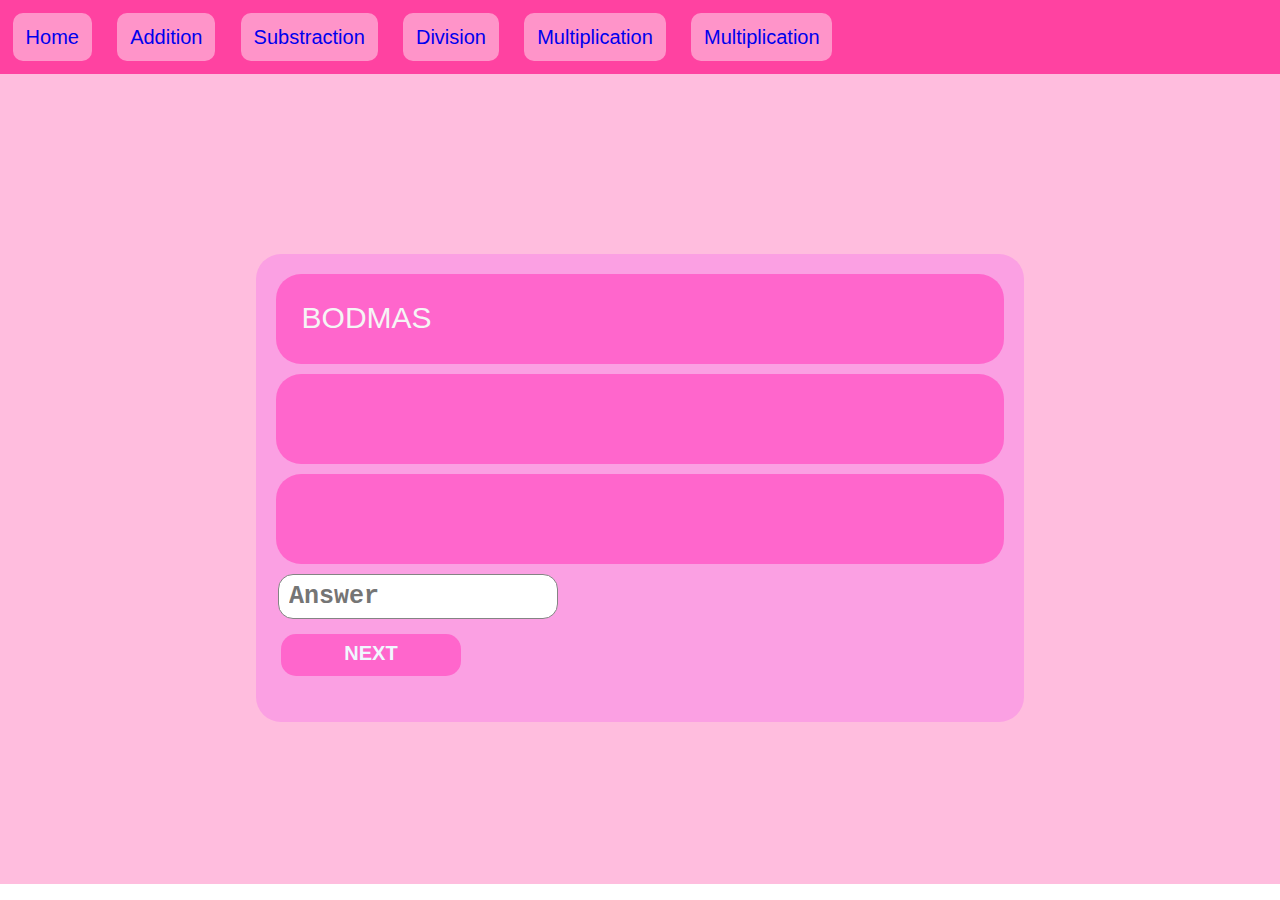
==== bodmas.html @ 12481849 "Create bodmas.html" ====
<!DOCTYPE html>
<html lang="en">

<head>
    <meta charset="UTF-8">
    <meta http-equiv="X-UA-Compatible" content="IE=edge">
    <meta name="viewport" content="width=device-width, initial-scale=1.0">
    <title>BODMAS</title>
    <link rel="stylesheet" type="text/css" href="math.css">
    <script src="bodmas.js"></script>
</head>

<body>
    <div class="headparent">
        <div class="headchild"><a href="https://rahulpakhare4.github.io/practicemath.github.io/">Home</a></div>
        <div class="headchild"><a href="mathAddition.html">Addition</a></div>
        <div class="headchild"><a href="mathSubstraction.html">Substraction</a></div>
        <div class="headchild"><a href="mathDivision.html">Division</a></div>
        <div class="headchild"><a href="mathMultiplication.html">Multiplication</a></div>
      <div class="headchild"><a href="bodmas.html">Multiplication</a></div>
    </div>


    <div class="questionparent">

        <div class="questionchild">
            <div class="ques">
                <p>BODMAS</p>
            </div>
            <div class="nm1">
                <p id="nm1"></p>
            </div>
            <div class="nm2">
                <p id="nm2" style="display:none"></p>
            </div>

            <input type="text" name="" id="in1" placeholder="Answer">
            <p id="result"></p>
            <div id="btn1" onclick="starttest()">NEXT</div>
           

        </div>



    </div>


</body>

</html>
---- math.css ----
* {
    margin: 0;
    padding: 0;
    box-sizing: border-box;
}

.headparent {
    background-color: #ff42a1;
    display: flex;
    flex-direction: row;
}

.headchild {
    background-color: #ff94c9;
    text-align: center;
    justify-content: center;
    margin: 1%;
    padding: 1%;
    font-family: Verdana, Geneva, Tahoma, sans-serif;
    font-size: 20px;
    border-radius: 10px;
}

.questionparent {
    background-color: #ffbdde;
    display: flex;
    flex-direction: row;
    justify-content: center;
    height: 90vh;
}

.questionchild {
    background-color: #fba0e3;
    padding: 10px;
    width: 60%;
    height: 52vh;
    margin-top: 20vh;
    border-radius: 25px;
}

.nm1,
.nm2,
.ques {
    background-color: #ff66cc;
    height: 10vh;
    margin: 10px;
    border-radius: 25px;
}

#in1 {
    border: 1px solid #848484;
    border-radius: 15px;
    outline: 0;
    height: 45px;
    width: 280px;
    font-family: 'Courier New', Courier, monospace;
    font-size: 25px;
    margin-left: 12px;
    padding-left: 10px;
    font-weight: 700;
}

#btn1 {
    border-radius: 15px;
    height: 42px;
    width: 180px;
    background-color: #ff66cc;
    margin-left: 15px;
    margin-top: 15px;
    font-family: Verdana, Geneva, Tahoma, sans-serif;
    font-size: 20px;
    text-align: center;
    color: aliceblue;
    padding: 8px;
    font-weight: 700;
}


#btn1:hover {
    background-color: #85e913;
}


div.questionchild p {
    text-align: left;
    justify-content: center;
    margin: auto;
    padding: 3vh 0vw 0vh 2vw;
    font-family: Verdana, Geneva, Tahoma, sans-serif;
    font-size: 30px;
    color: whitesmoke;
}

div.questionparent h1 {
    text-align: left;
    justify-content: center;
    margin: auto;
    padding: 23vh 0vw 0vh 15vw;
    font-family: Verdana, Geneva, Tahoma, sans-serif;
    font-size: 30px;
    color: whitesmoke;
}

a {
    text-decoration: none;
}

#result {
    font-family: Verdana, Geneva, Tahoma, sans-serif;
    font-size: 30px;
    color: whitesmoke;
    display: inline-block;
}

#in2 {
    border: 1px solid #848484;
    border-radius: 15px;
    outline: 0;
    height: 45px;
    width: 280px;
    font-family: 'Courier New', Courier, monospace;
    font-size: 25px;
    margin-left: 12px;
    padding-left: 10px;
    font-weight: 700;
}

img {
    display: block;
    margin-left: auto;
    margin-right: auto;
    width: 80%;
    margin-top: 5%;
    height: 80%;
    border-radius: 25px;
    position: relative;
}

#myheading {
    position: absolute;
    top: 90px;
    left: 480px;
    z-index: 10;
}

.headchild:hover {
    background-color: #85e913;
}
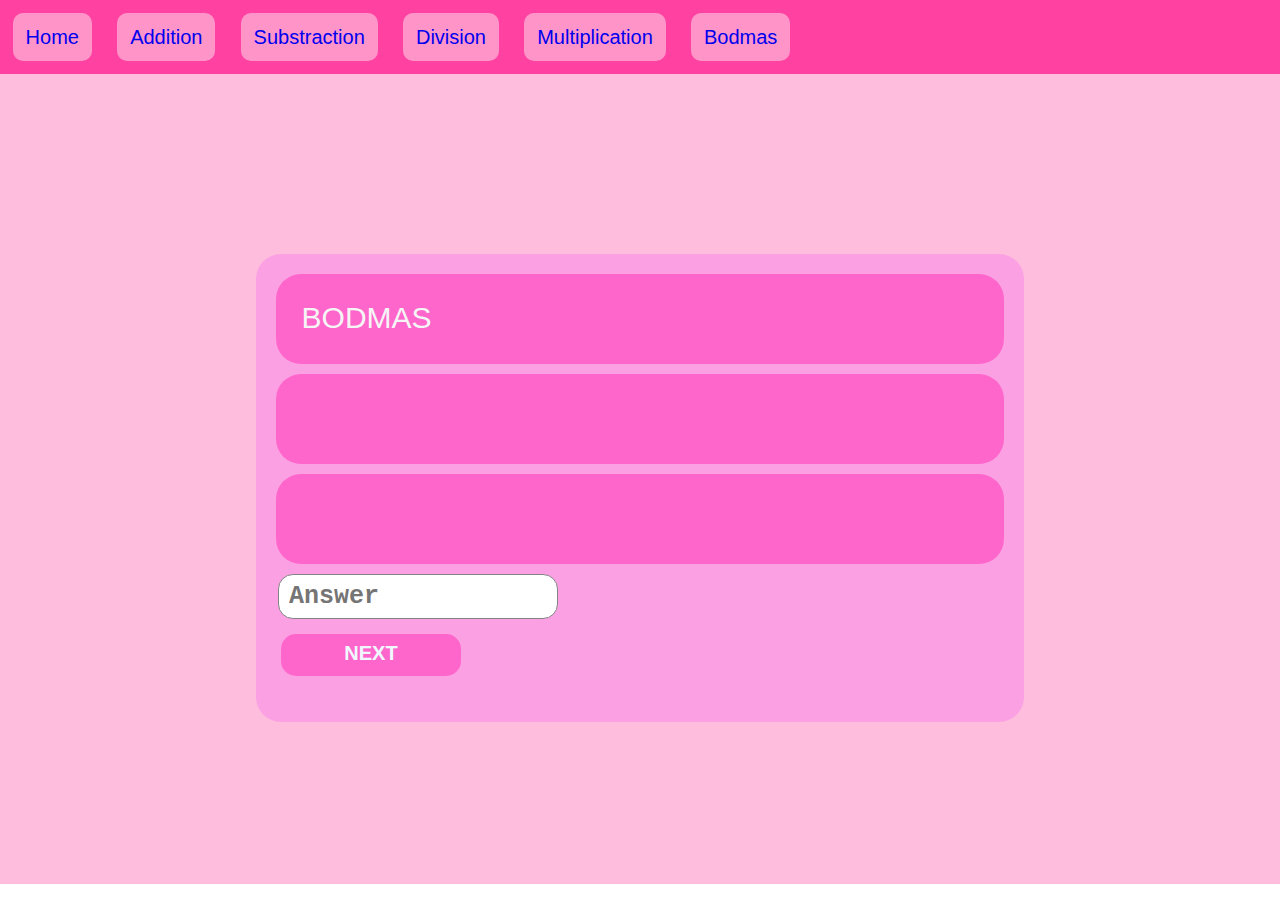
==== commit 61096820: "Update bodmas.html" ====
--- a/bodmas.html
+++ b/bodmas.html
@@ -18,7 +18,7 @@
         <div class="headchild"><a href="mathSubstraction.html">Substraction</a></div>
         <div class="headchild"><a href="mathDivision.html">Division</a></div>
         <div class="headchild"><a href="mathMultiplication.html">Multiplication</a></div>
-      <div class="headchild"><a href="bodmas.html">Multiplication</a></div>
+      <div class="headchild"><a href="bodmas.html">Bodmas</a></div>
     </div>
 
 
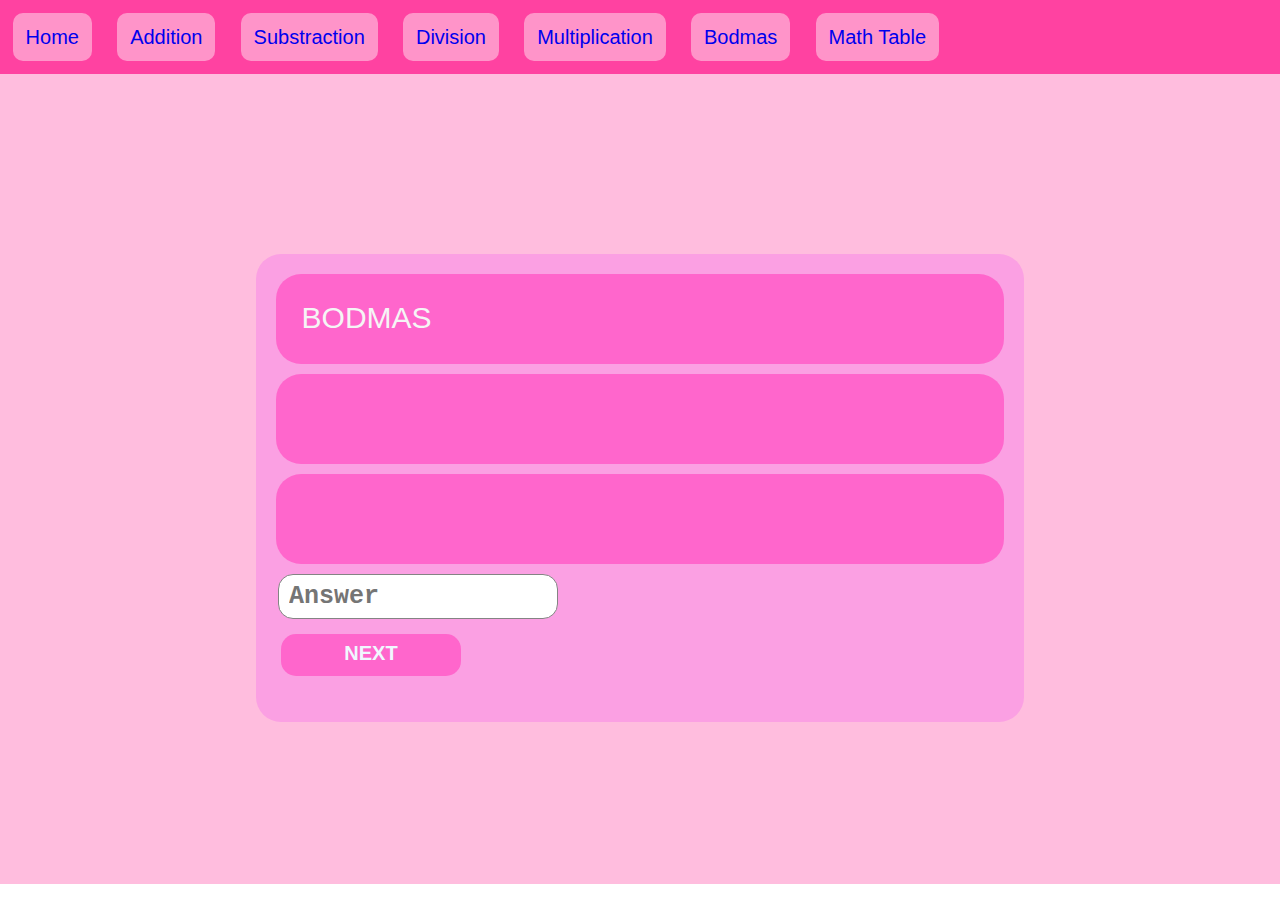
==== commit 5e2b8f0f: "Update bodmas.html" ====
--- a/bodmas.html
+++ b/bodmas.html
@@ -19,6 +19,7 @@
         <div class="headchild"><a href="mathDivision.html">Division</a></div>
         <div class="headchild"><a href="mathMultiplication.html">Multiplication</a></div>
       <div class="headchild"><a href="bodmas.html">Bodmas</a></div>
+      <div class="headchild"><a href="table.html">Math Table</a></div>
     </div>
 
 
